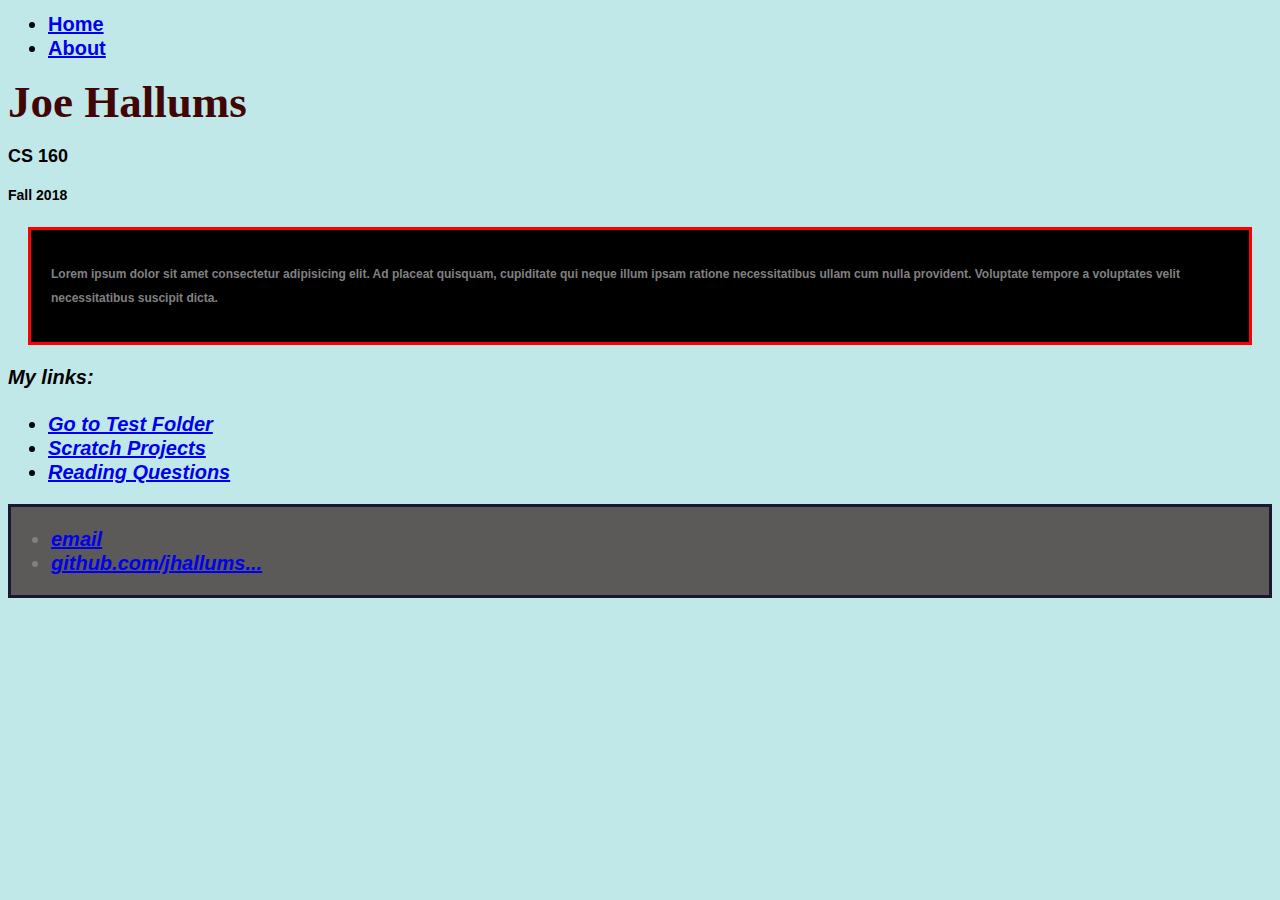
==== index.html @ 9a07fc82 "still playing with css" ====
<!DOCTYPE html>
<html>
	<head>

		<title>JHallums Portfolio</title>

		<!-- link to main stylesheet -->

		<link rel="stylesheet" type="text/css" 
		href="Styles/css/styles.css">

	</head>

	<body>
		<nav>
    		<ul>
				<li><a href="jhallums.github.io">Home</a></li> 
				<li><a href="/about">About</a></li>

    		</ul>
		</nav>

	
    		<div class="blurb">
        		<h1> Joe Hallums</h1>
				<h2> CS 160 </h2>
				<h3> Fall 2018 </h3>

		<div class="container">
			<div class="box-1">
			<p>Lorem ipsum dolor sit amet consectetur adipisicing elit. Ad placeat quisquam, cupiditate qui neque illum ipsam ratione necessitatibus ullam cum nulla provident. Voluptate tempore a voluptates velit necessitatibus suscipit dicta.</p>	
			</div>			
		</div>

	<em>My links:</a>
			
<ul>
	<li> <a href="file:///Users/ajhallums/Library/Mobile%20Documents/com~apple~CloudDocs/Joe's%20School%20Folder/CS160/jhallums.github.io/CS%20160/test_folder/index.html">Go to Test Folder</li>

	<li> <a href="https://scratch.mit.edu/projects/250339851/#editor" target="_blank">Scratch Projects</a> </li>

	<li> <a href="https://goo.gl/EvoYPx" target="_blank">Reading Questions</a> </li>
	
</ul>

		<footer>
			<div class="box-2">
    		<ul>
        		<li><a href="mailto:">email</a></li>
        		<li><a href="https://github.com/">github.com/jhallums...</a></li>
			</ul>
			</div>
		</footer>
	</body>
</html>
---- Styles/css/styles.css ----
li {
    font-size: 20px;

}
h1 {color: rgb(66, 5, 5);
    font-family: cursive;
    font-size: 45px;
    font-weight: bold;
}

em {
    font-size: 20px;
    
}

body {background-color: rgba(109, 201, 201, 0.425);
    color: gray (4, 41, 48);
    font-family: Arial, Helvetica, sans-serif;
    font-size: 12px;
    font-weight: bold;
    line-height: 2.0em
}
.container{
    widows: 80%;
    margin: auto;
}

.box-1{
    background-color: black;
    color: grey;
    border: 5px red solid;
    border-width: 3px;
   
    padding: 20px;

    margin: 20px;

}

.box-2{
    background-color: rgb(92, 89, 89);
    color: grey;
    border: 5px rgb(26, 24, 46) solid;
    border-width: 3px;
    text-underline-position: below

    

}
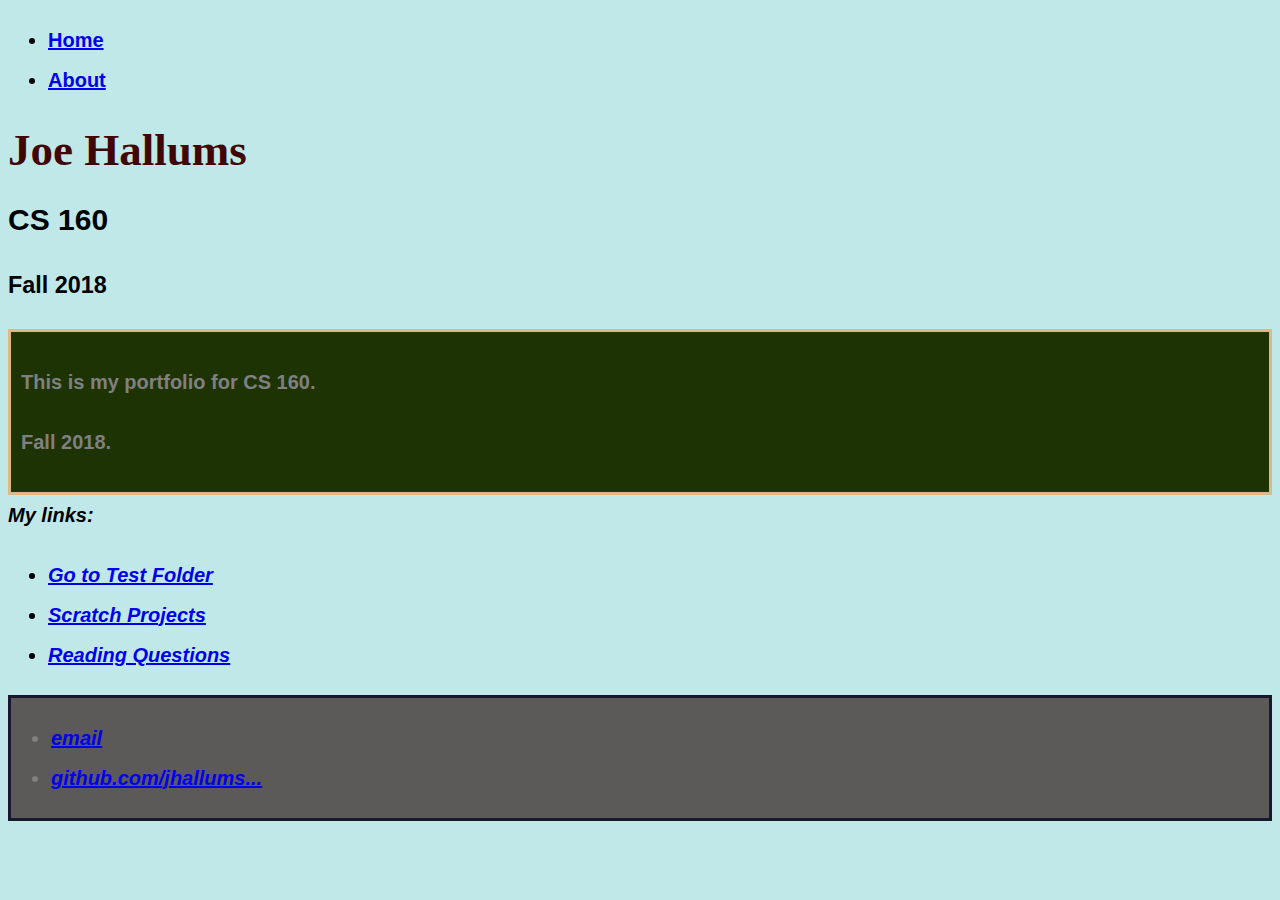
==== commit e57896cd: "yep, more" ====
--- a/index.html
+++ b/index.html
@@ -29,7 +29,9 @@
 
 		<div class="container">
 			<div class="box-1">
-			<p>Lorem ipsum dolor sit amet consectetur adipisicing elit. Ad placeat quisquam, cupiditate qui neque illum ipsam ratione necessitatibus ullam cum nulla provident. Voluptate tempore a voluptates velit necessitatibus suscipit dicta.</p>	
+			<p>This is my portfolio for CS 160.
+			</p>
+			<p>Fall 2018.</p>	
 			</div>			
 		</div>
 
--- a/Styles/css/styles.css
+++ b/Styles/css/styles.css
@@ -11,13 +11,13 @@
 
 em {
     font-size: 20px;
-    
+
 }
 
 body {background-color: rgba(109, 201, 201, 0.425);
     color: gray (4, 41, 48);
     font-family: Arial, Helvetica, sans-serif;
-    font-size: 12px;
+    font-size: 20px;
     font-weight: bold;
     line-height: 2.0em
 }
@@ -27,14 +27,13 @@
 }
 
 .box-1{
-    background-color: black;
+    background-color: rgb(29, 51, 4);
     color: grey;
-    border: 5px red solid;
+    border: 5px burlywood solid;
     border-width: 3px;
-   
-    padding: 20px;
-
-    margin: 20px;
+    padding: 10px;
+    margin: auto;
+    
 
 }
 
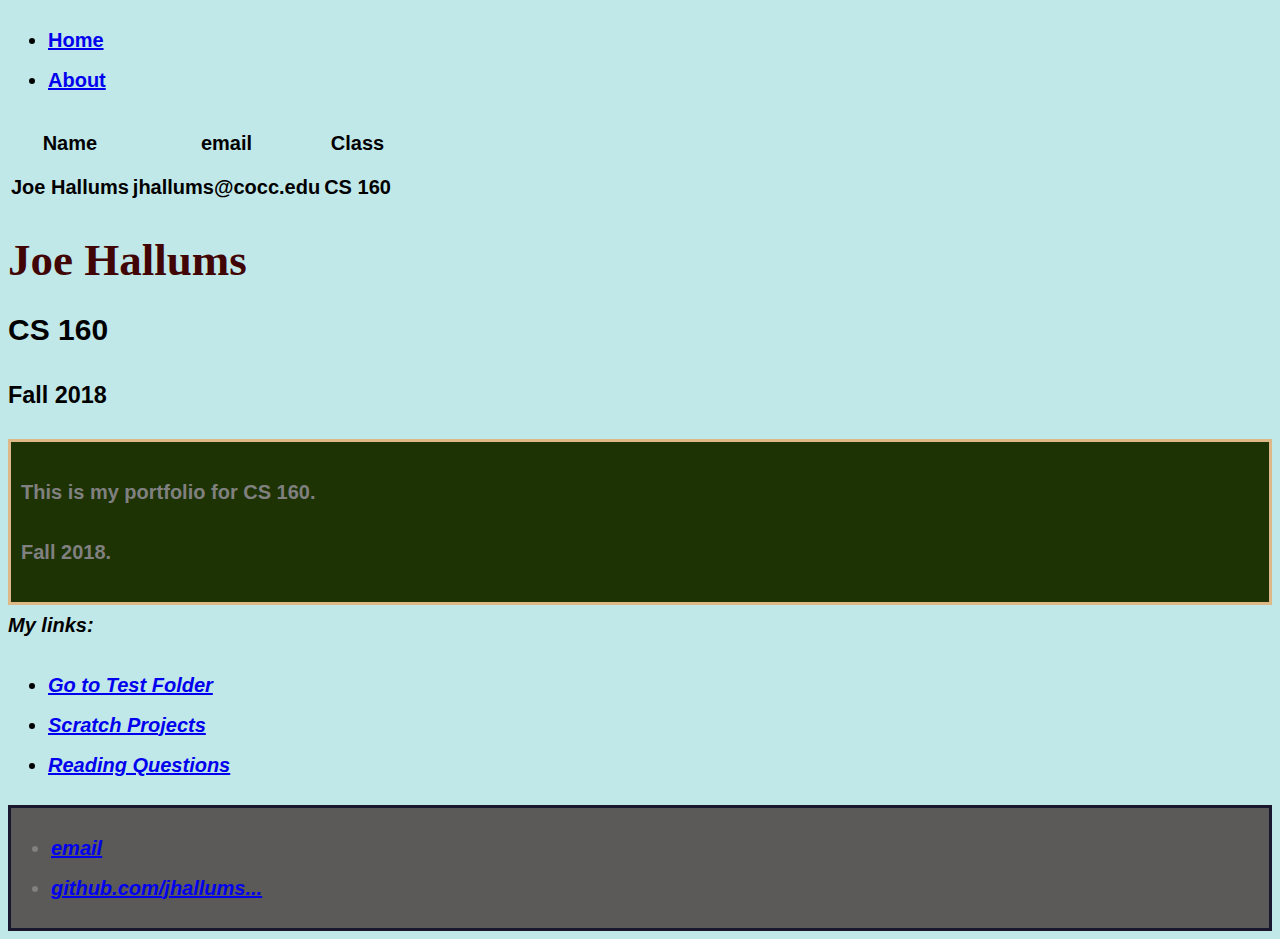
==== commit 97a5f4d5: "index change" ====
--- a/index.html
+++ b/index.html
@@ -20,7 +20,23 @@
 
     		</ul>
 		</nav>
-
+<table>
+	<head>
+		<tr>
+			<th>Name</th>
+			<th>email</th>
+			<th>Class</th>
+			</th>
+		</tr>
+	</head>
+	<tbody>
+		<tr>
+			<td>Joe Hallums</td>
+			<td>jhallums@cocc.edu</td>
+			<td>CS 160</td>
+		</tr>
+	</tbody>
+</table>
 	
     		<div class="blurb">
         		<h1> Joe Hallums</h1>
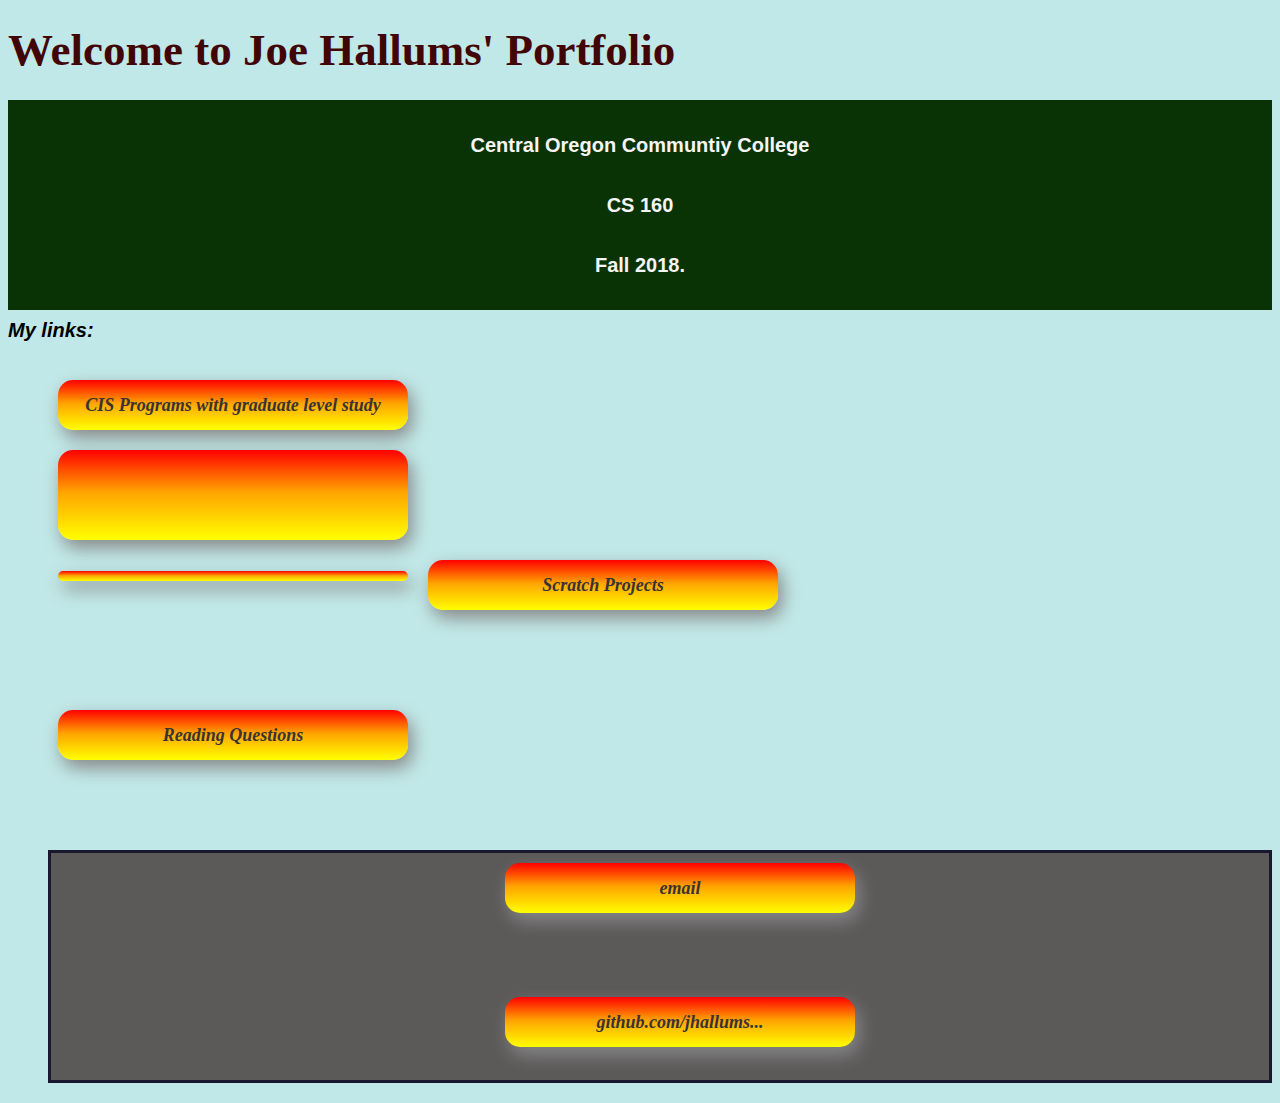
==== commit 44dac069: "many changes" ====
--- a/index.html
+++ b/index.html
@@ -13,60 +13,41 @@
 	</head>
 
 	<body>
-		<nav>
-    		<ul>
-				<li><a href="jhallums.github.io">Home</a></li> 
-				<li><a href="/about">About</a></li>
-
-    		</ul>
-		</nav>
-<table>
-	<head>
-		<tr>
-			<th>Name</th>
-			<th>email</th>
-			<th>Class</th>
-			</th>
-		</tr>
-	</head>
-	<tbody>
-		<tr>
-			<td>Joe Hallums</td>
-			<td>jhallums@cocc.edu</td>
-			<td>CS 160</td>
-		</tr>
-	</tbody>
-</table>
-	
     		<div class="blurb">
-        		<h1> Joe Hallums</h1>
-				<h2> CS 160 </h2>
-				<h3> Fall 2018 </h3>
+        		<h1> Welcome to Joe Hallums' Portfolio</h1>
 
 		<div class="container">
 			<div class="box-1">
-			<p>This is my portfolio for CS 160.
+			<p>Central Oregon Communtiy College
 			</p>
+			<p>CS 160</p>
 			<p>Fall 2018.</p>	
 			</div>			
 		</div>
 
 	<em>My links:</a>
 			
-<ul>
-	<li> <a href="file:///Users/ajhallums/Library/Mobile%20Documents/com~apple~CloudDocs/Joe's%20School%20Folder/CS160/jhallums.github.io/CS%20160/test_folder/index.html">Go to Test Folder</li>
+		<ul style="list-style: none;">
 
+	<li> <a href="CS 160/college_folder/index.html" target="_blank"> CIS Programs with graduate level study</li>
+<br>
+<br>
 	<li> <a href="https://scratch.mit.edu/projects/250339851/#editor" target="_blank">Scratch Projects</a> </li>
-
+<br>
+<br>
 	<li> <a href="https://goo.gl/EvoYPx" target="_blank">Reading Questions</a> </li>
 	
-</ul>
-
+<br>
+<br>
 		<footer>
 			<div class="box-2">
-    		<ul>
-        		<li><a href="mailto:">email</a></li>
-        		<li><a href="https://github.com/">github.com/jhallums...</a></li>
+
+			<ul style="list-style: none;">
+
+				<li><a href="mailto:">email</a></li>
+				<br>
+				<h3><a href="https://github.com/">github.com/jhallums...</a></h3>
+				
 			</ul>
 			</div>
 		</footer>
--- a/Styles/css/styles.css
+++ b/Styles/css/styles.css
@@ -11,8 +11,15 @@
 
 em {
     font-size: 20px;
+}
 
-}
+table, th, td {
+    border: 3px solid black;
+    background-color: darkgrey;
+    padding: 5px 55px;
+     margin: auto
+    }
+
 
 body {background-color: rgba(109, 201, 201, 0.425);
     color: gray (4, 41, 48);
@@ -27,23 +34,53 @@
 }
 
 .box-1{
-    background-color: rgb(29, 51, 4);
-    color: grey;
-    border: 5px burlywood solid;
-    border-width: 3px;
-    padding: 10px;
+    background-color: rgb(9, 51, 4);
+    text-align: center;
+    color: whitesmoke;
+    padding: 5px;
     margin: auto;
-    
-
 }
 
 .box-2{
+    text-align: center;
     background-color: rgb(92, 89, 89);
     color: grey;
     border: 5px rgb(26, 24, 46) solid;
     border-width: 3px;
     text-underline-position: below
+}
 
-    
-
-}
+a {
+    font-family: 'Mali', cursive;
+    display: inline-block;
+    padding: 5px 25px;
+    margin: 10px 10px;
+    width:300px;
+    font-size: 18px;
+    cursor: pointer;
+    text-align: center;
+    text-decoration: none;
+    outline: none;
+    color: #3A3335;
+    border: none;
+    border-radius: 15px;
+    box-shadow: 4px 8px 18px #888888;
+    background: rgb(163, 167, 165); /* Old browsers */
+    background: -moz-linear-gradient(top, red 0%, orange 47%, yellow 100%);
+    background: -webkit-linear-gradient(top, red 0%,orange 47%,yellow 100%);
+    background: linear-gradient(to bottom, red 0%,Orange 47%,yellow 100%);
+  }
+  
+  a:hover {
+  color: #505168;
+  background: #a1dbff; /* Old browsers */
+  background: -moz-linear-gradient(top, #a1dbff 0%, #cbebff 53%, #89C6B0 100%);
+  background: -webkit-linear-gradient(top, #a1dbff 0%,#cbebff 53%,#89C6B0 100%);
+  background: linear-gradient(to bottom, #a1dbff 0%,#cbebff 53%,#89C6B0 100%);
+  }
+  
+  a:active {
+    background-color: #3e8e41;
+    box-shadow: 0 5px #666;
+    transform: translateY(4px);
+  }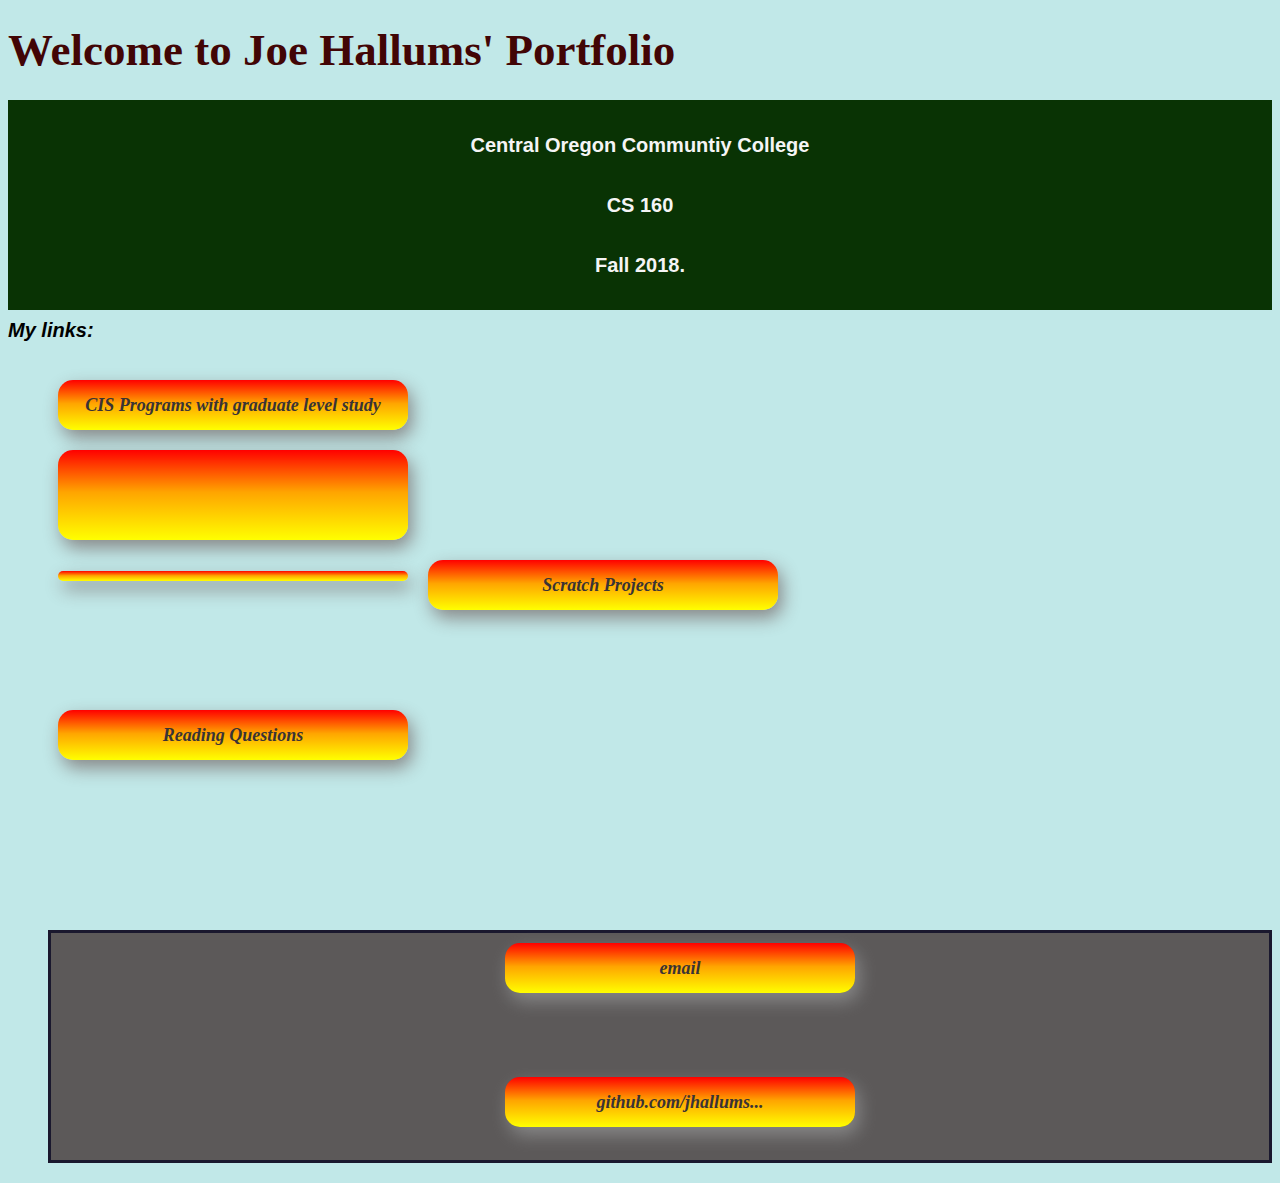
==== commit 09e58a48: "styling changes" ====
--- a/index.html
+++ b/index.html
@@ -37,8 +37,11 @@
 <br>
 	<li> <a href="https://goo.gl/EvoYPx" target="_blank">Reading Questions</a> </li>
 	
+	<br>
+	<br>
+	<br>
 <br>
-<br>
+	
 		<footer>
 			<div class="box-2">
 
--- a/Styles/css/styles.css
+++ b/Styles/css/styles.css
@@ -4,9 +4,14 @@
 
 }
 h1 {color: rgb(66, 5, 5);
+    text-underline-position: below;
     font-family: cursive;
     font-size: 45px;
     font-weight: bold;
+}
+
+img {
+    border: 5px solid black;
 }
 
 em {
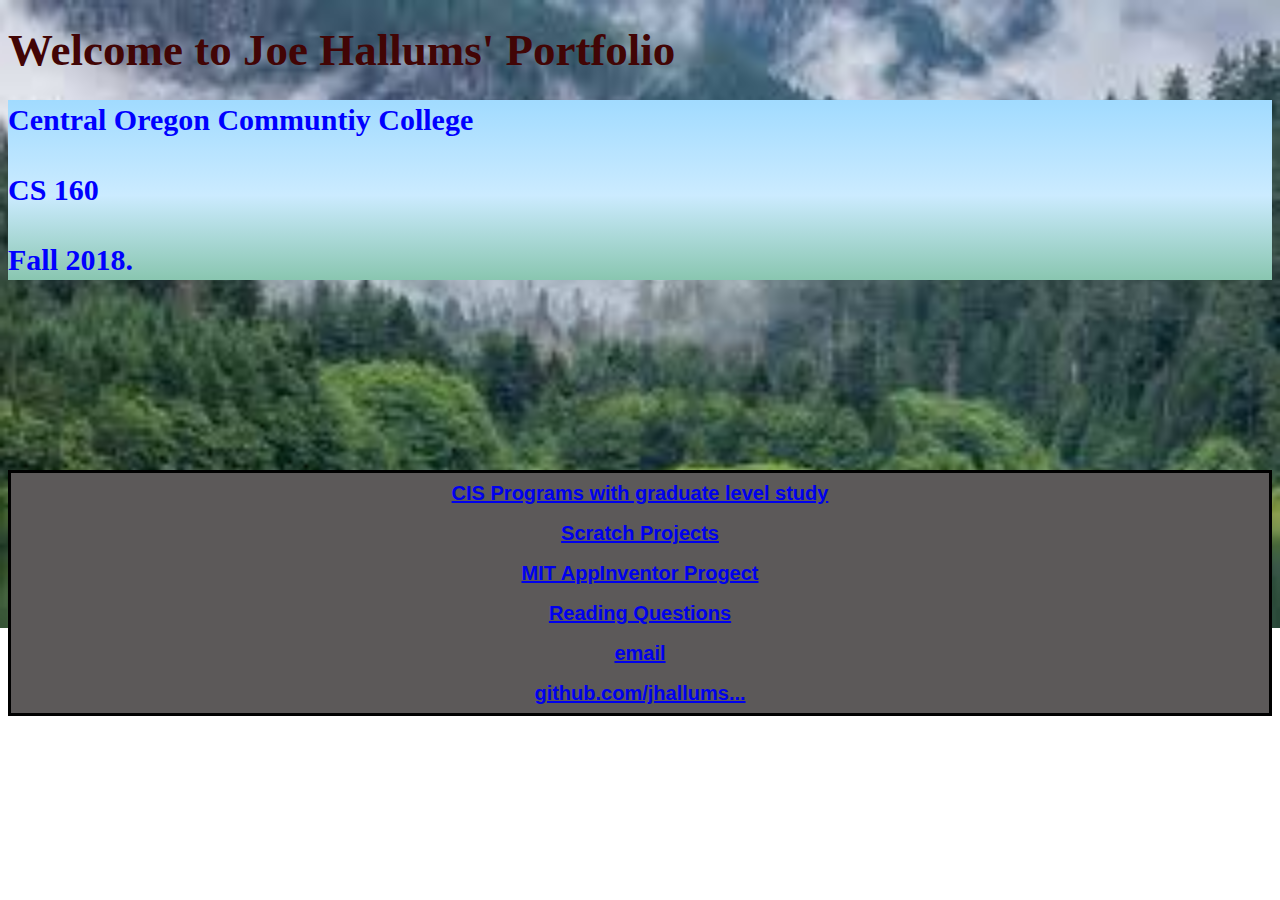
==== commit b98a549a: "still workin" ====
--- a/index.html
+++ b/index.html
@@ -14,42 +14,39 @@
 
 	<body>
     		<div class="blurb">
-        		<h1> Welcome to Joe Hallums' Portfolio</h1>
-
+				<h1> Welcome to Joe Hallums' Portfolio</h1>
+				
+				<h2>
+					<p>Central Oregon Communtiy College
+					</p>
+					<p>CS 160</p>
+					<p>Fall 2018.</p>	
+				</h2>
+					</div>
 		<div class="container">
-			<div class="box-1">
-			<p>Central Oregon Communtiy College
-			</p>
-			<p>CS 160</p>
-			<p>Fall 2018.</p>	
-			</div>			
+			
 		</div>
 
-	<em>My links:</a>
-			
-		<ul style="list-style: none;">
-
-	<li> <a href="CS 160/college_folder/index.html" target="_blank"> CIS Programs with graduate level study</li>
-<br>
-<br>
-	<li> <a href="https://scratch.mit.edu/projects/250339851/#editor" target="_blank">Scratch Projects</a> </li>
-<br>
-<br>
-	<li> <a href="https://goo.gl/EvoYPx" target="_blank">Reading Questions</a> </li>
-	
 	<br>
 	<br>
 	<br>
 <br>
 	
 		<footer>
+			
 			<div class="box-2">
 
-			<ul style="list-style: none;">
+				<li> <a href="CS 160/college_folder/index.html" target="_blank"> CIS Programs with graduate level study</a> </li>
 
-				<li><a href="mailto:">email</a></li>
-				<br>
-				<h3><a href="https://github.com/">github.com/jhallums...</a></h3>
+				<li> <a href="https://scratch.mit.edu/projects/250339851/#editor" target="_blank">Scratch Projects</a> </li>
+				
+				<li> <a href="https://www.screencast.com/t/VHHtf0dUvtHG" target="_blank">MIT AppInventor Progect</a> </li>				
+
+				<li> <a href="https://goo.gl/EvoYPx" target="_blank">Reading Questions</a> </li>
+
+				<li> <a href="mailto:">email</a> </li>
+					
+				<a href="https://github.com/">github.com/jhallums...</a>
 				
 			</ul>
 			</div>
--- a/Styles/css/styles.css
+++ b/Styles/css/styles.css
@@ -1,6 +1,8 @@
 
 li {
     font-size: 20px;
+
+
 
 }
 h1 {color: rgb(66, 5, 5);
@@ -8,6 +10,15 @@
     font-family: cursive;
     font-size: 45px;
     font-weight: bold;
+}
+
+
+h2 {color: blue;
+    background: linear-gradient(to bottom, #a1dbff 0%,#cbebff 53%,#89C6B0 100%);
+    font-family: cursive;
+    font-size: 30px;
+    font-weight: bold;
+    
 }
 
 img {
@@ -26,7 +37,9 @@
     }
 
 
-body {background-color: rgba(109, 201, 201, 0.425);
+body {background-image: url("../../Images/images.jpeg");
+    background-repeat: no-repeat;
+    background-size: contain;
     color: gray (4, 41, 48);
     font-family: Arial, Helvetica, sans-serif;
     font-size: 20px;
@@ -39,43 +52,22 @@
 }
 
 .box-1{
-    background-color: rgb(9, 51, 4);
+    background-color: rgb(94, 110, 92);
     text-align: center;
     color: whitesmoke;
-    padding: 5px;
-    margin: auto;
+    padding: 2px;
+    margin: 2px;
 }
 
 .box-2{
+    border: 3px solid black;
     text-align: center;
     background-color: rgb(92, 89, 89);
     color: grey;
-    border: 5px rgb(26, 24, 46) solid;
     border-width: 3px;
     text-underline-position: below
 }
 
-a {
-    font-family: 'Mali', cursive;
-    display: inline-block;
-    padding: 5px 25px;
-    margin: 10px 10px;
-    width:300px;
-    font-size: 18px;
-    cursor: pointer;
-    text-align: center;
-    text-decoration: none;
-    outline: none;
-    color: #3A3335;
-    border: none;
-    border-radius: 15px;
-    box-shadow: 4px 8px 18px #888888;
-    background: rgb(163, 167, 165); /* Old browsers */
-    background: -moz-linear-gradient(top, red 0%, orange 47%, yellow 100%);
-    background: -webkit-linear-gradient(top, red 0%,orange 47%,yellow 100%);
-    background: linear-gradient(to bottom, red 0%,Orange 47%,yellow 100%);
-  }
-  
   a:hover {
   color: #505168;
   background: #a1dbff; /* Old browsers */
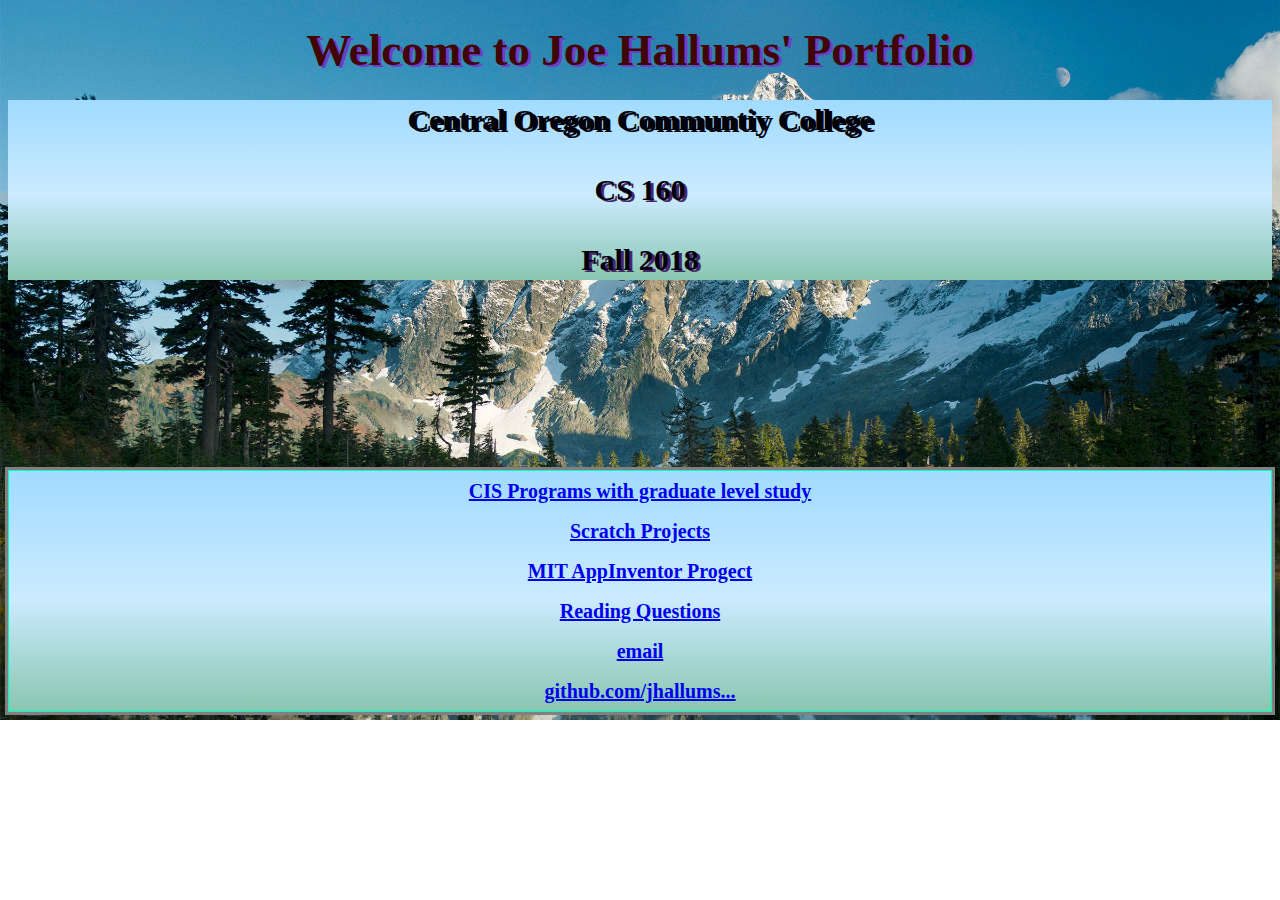
==== commit 55c0c308: "add app inventor and change fonts" ====
--- a/index.html
+++ b/index.html
@@ -13,24 +13,25 @@
 	</head>
 
 	<body>
-    		<div class="blurb">
-				<h1> Welcome to Joe Hallums' Portfolio</h1>
+			<div>
+
+				<h1> 
+				Welcome to Joe Hallums' Portfolio
+				</h1>
 				
 				<h2>
-					<p>Central Oregon Communtiy College
-					</p>
+					<p class="one">Central Oregon Communtiy College</p>
 					<p>CS 160</p>
-					<p>Fall 2018.</p>	
+					<p>Fall 2018</p>	
 				</h2>
-					</div>
-		<div class="container">
+
+			</div>
 			
-		</div>
 
 	<br>
 	<br>
 	<br>
-<br>
+	<br>
 	
 		<footer>
 			
--- a/Styles/css/styles.css
+++ b/Styles/css/styles.css
@@ -2,24 +2,35 @@
 li {
     font-size: 20px;
 
-
-
 }
 h1 {color: rgb(66, 5, 5);
+    text-align: center;
     text-underline-position: below;
-    font-family: cursive;
+    font-family: fantasy;
     font-size: 45px;
-    font-weight: bold;
+    text-shadow: 3px 2px rgb(105, 64, 199);
+    
+}
+
+p.one {
+    text-underline-position: below;
+    font-family: fantasy;
+    font-size: 30px;
+    text-shadow: 3px 2px rgb(4, 1, 12);
+    
 }
 
 
-h2 {color: blue;
+h2 {color: rgb(0, 2, 10);
+    text-align: center;
     background: linear-gradient(to bottom, #a1dbff 0%,#cbebff 53%,#89C6B0 100%);
-    font-family: cursive;
+    font-family: fantasy;
     font-size: 30px;
     font-weight: bold;
-    
-}
+    font-family: fantasy;
+    font-size: 30px;
+    text-shadow: 3px 2px rgb(72, 38, 105);
+    }
 
 img {
     border: 5px solid black;
@@ -33,13 +44,13 @@
     border: 3px solid black;
     background-color: darkgrey;
     padding: 5px 55px;
-     margin: auto
+    margin: auto
     }
 
 
-body {background-image: url("../../Images/images.jpeg");
+body {background-image: url("../../Images/north-cascades.jpg");
     background-repeat: no-repeat;
-    background-size: contain;
+    background-size: cover;
     color: gray (4, 41, 48);
     font-family: Arial, Helvetica, sans-serif;
     font-size: 20px;
@@ -52,20 +63,23 @@
 }
 
 .box-1{
-    background-color: rgb(94, 110, 92);
+    background: linear-gradient(to bottom, #a1dbff 0%,#cbebff 53%,#89C6B0 100%);
+    font-family: fantasy;
     text-align: center;
-    color: whitesmoke;
-    padding: 2px;
-    margin: 2px;
+    border: 1px solid rgb(0, 255, 191);
+    outline-style: solid;
+    outline-color: invert;
+    color: grey;
 }
 
 .box-2{
-    border: 3px solid black;
+    background: linear-gradient(to bottom, #a1dbff 0%,#cbebff 53%,#89C6B0 100%);
+    font-family: fantasy;
     text-align: center;
-    background-color: rgb(92, 89, 89);
+    border: 1px solid rgb(0, 255, 191);
+    outline-style: solid;
+    outline-color: invert;
     color: grey;
-    border-width: 3px;
-    text-underline-position: below
 }
 
   a:hover {
@@ -77,7 +91,8 @@
   }
   
   a:active {
-    background-color: #3e8e41;
+    background-color: #1b351c;
     box-shadow: 0 5px #666;
     transform: translateY(4px);
+    
   }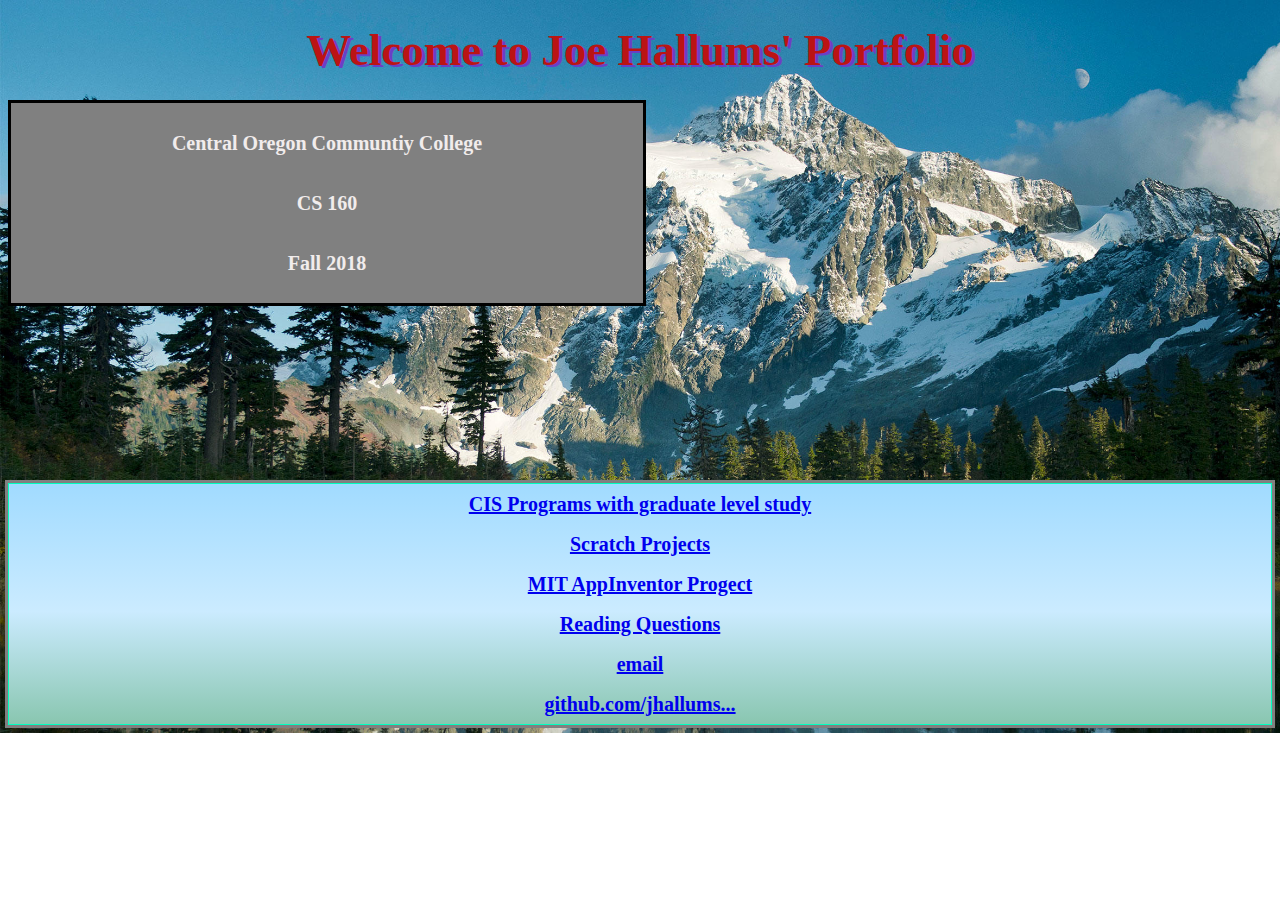
==== commit bfa41146: "updates" ====
--- a/index.html
+++ b/index.html
@@ -20,7 +20,7 @@
 				</h1>
 				
 				<h2>
-					<p class="one">Central Oregon Communtiy College</p>
+					<p>Central Oregon Communtiy College</p>
 					<p>CS 160</p>
 					<p>Fall 2018</p>	
 				</h2>
--- a/Styles/css/styles.css
+++ b/Styles/css/styles.css
@@ -3,7 +3,7 @@
     font-size: 20px;
 
 }
-h1 {color: rgb(66, 5, 5);
+h1 {color: rgb(187, 20, 20);
     text-align: center;
     text-underline-position: below;
     font-family: fantasy;
@@ -14,22 +14,24 @@
 
 p.one {
     text-underline-position: below;
+    text-align: center;
+    width: 50%;
     font-family: fantasy;
     font-size: 30px;
-    text-shadow: 3px 2px rgb(4, 1, 12);
-    
 }
 
 
-h2 {color: rgb(0, 2, 10);
+h2 {color: rgb(241, 236, 236);
+    background-color: gray;
+    width: 50%;
     text-align: center;
-    background: linear-gradient(to bottom, #a1dbff 0%,#cbebff 53%,#89C6B0 100%);
+    border: solid black;
     font-family: fantasy;
     font-size: 30px;
     font-weight: bold;
     font-family: fantasy;
-    font-size: 30px;
-    text-shadow: 3px 2px rgb(72, 38, 105);
+    font-size: 20px;
+    padding: 0;
     }
 
 img {
@@ -85,9 +87,9 @@
   a:hover {
   color: #505168;
   background: #a1dbff; /* Old browsers */
-  background: -moz-linear-gradient(top, #a1dbff 0%, #cbebff 53%, #89C6B0 100%);
-  background: -webkit-linear-gradient(top, #a1dbff 0%,#cbebff 53%,#89C6B0 100%);
-  background: linear-gradient(to bottom, #a1dbff 0%,#cbebff 53%,#89C6B0 100%);
+  background: -moz-linear-gradient(top, #6cb8e7 0%, #a0d1f0 53%, rgb(109, 110, 110) 100%);
+  background: -webkit-linear-gradient(top, #6cb8e7 0%, #a0d1f0 53%, rgb(109, 110, 110) 100%);
+  background: linear-gradient(top, #6cb8e7 0%, #a0d1f0 53%, rgb(109, 110, 110) 100%);
   }
   
   a:active {
